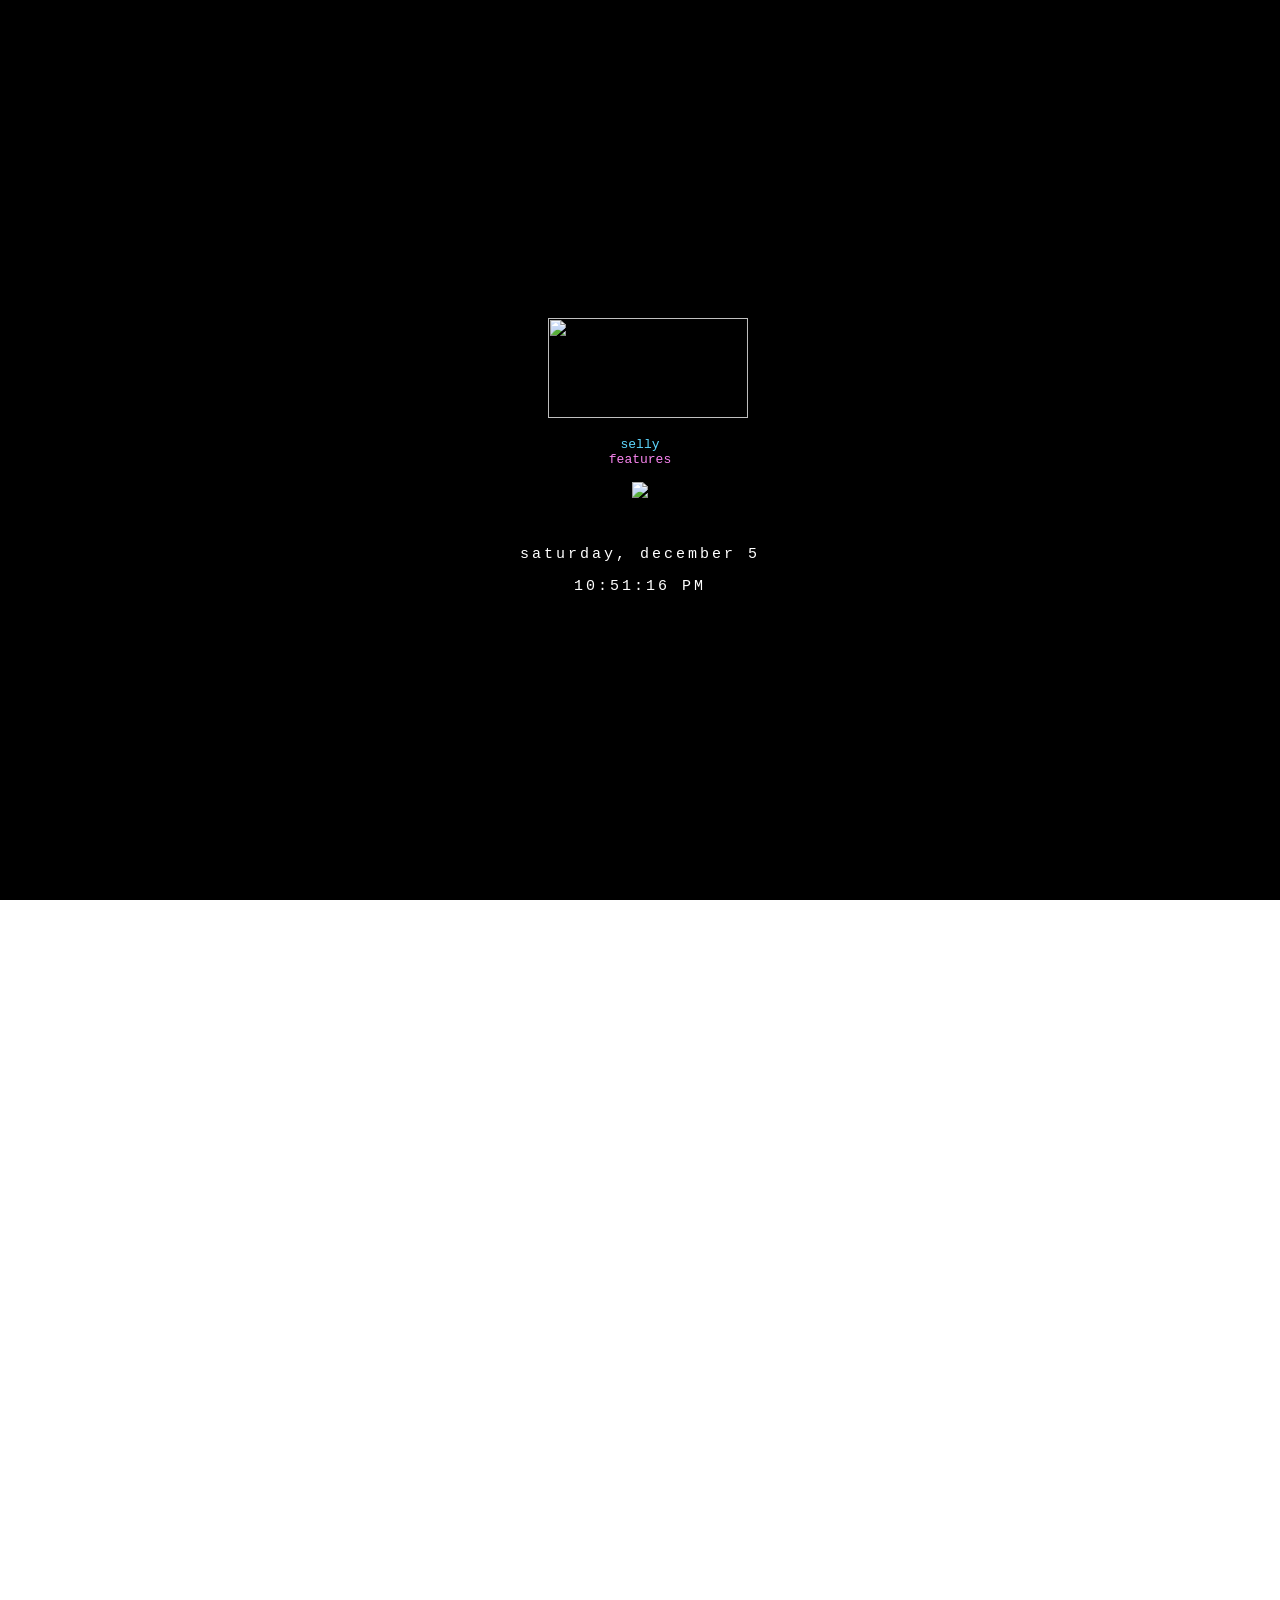
==== epic/index.html @ 82de1769 "index is yes" ====
<html>

<head>
    <meta http-equiv="Content-Type" content="text/html; charset=UTF-8">
    <style>
    p {}
        
        font-size: 40px;
        margin:0;
        letter-spacing:3px;
    }
    </style>
</head>

<body oncontextmenu="if (!window.__cfRLUnblockHandlers) return false; return false;" unselectable="on" onselectstart="if (!window.__cfRLUnblockHandlers) return false; return false;">
    <canvas width="1840" height="970"></canvas>
    <title>_</title>
    <embed src="Songs/Song6-Quieter.mp3" hidden="true" autostart="true" loop="true">
    <style>
        * {
            cursor: url(https://nafriklopper.club/cursor.cur) !important;
        }
    </style>
    <script>
        var Flip = false;

        var CurStr = "";
        var Pos = 0;
        var Invert = false;

        var TextL = "zes3a";
        var TextR = "jamb";

        function loop() {
            var Target = Flip ? TextR : TextL;

            if (Pos > Target.length) {
                Invert = true;
            } else if (Pos < 0) {
                if (Invert) {
                    Flip = !Flip;
                    Target = Flip ? TextR : TextL;

                    Pos = 0;
                }

                Invert = false;
            }

            CurStr = Target.substring(0, Pos);
            Pos += (Invert ? -1 : 1);

            if (CurStr.length == 0)
                CurStr = "_";

            document.getElementsByTagName("title")[0].innerHTML = CurStr;
        }

        setInterval(loop, 300);
    </script>
    <style>
        a {
            color: inherit;
            text-decoration: none !important;
        }
        
        @keyframes fadein-text {
            from {
                text-shadow: 2px 2px 0px black;
                opacity: 0;
            }
            to {
                text-shadow: 2px 2px 20px black;
                opacity: 1;
            }
        }
        
        @keyframes fadein {
            from {
                -webkit-filter: drop-shadow(0px 0px 5px rgba(0, 0, 0, 0));
                opacity: 0;
            }
            to {
                -webkit-filter: drop-shadow(0px 0px 20px rgba(0, 0, 0, 0.8));
                opacity: 1;
            }
        }
        
        canvas {
            display: block;
            vertical-align: bottom;
        }
        
        .animate-bottom {
            position: relative;
            -webkit-animation-name: animatebottom;
            -webkit-animation-duration: 1s;
            animation-name: animatebottom;
            animation-duration: 1s
        }
        
        @-webkit-keyframes animatebottom {
            from {
                bottom: -100px;
                opacity: 0
            }
            to {
                bottom: 0px;
                opacity: 1
            }
        }
        
        @keyframes animatebottom {
            from {
                bottom: -100px;
                opacity: 0
            }
            to {
                bottom: 0;
                opacity: 1
            }
        }
        
        #minden {
            display: none;
            text-align: center;
        }
        
        #loader {
            position: absolute;
            left: 50%;
            top: 50%;
            z-index: 1;
            width: 50px;
            height: 50px;
            margin: -75px 0 0 -75px;
            border: 16px solid #000000;
            border-radius: 50%;
            border-top: 16px solid #ff0000;
            border-bottom: 16px solid #ff0000;
            width: 120px;
            height: 120px;
            -webkit-animation: spin 2s linear infinite;
            animation: spin 2s linear infinite;
        }
        
        @-webkit-keyframes spin {
            0% {
                -webkit-transform: rotate(0deg);
            }
            100% {
                -webkit-transform: rotate(360deg);
            }
        }
        
        @keyframes spin {
            0% {
                transform: rotate(0deg);
            }
            100% {
                transform: rotate(360deg);
            }
        }
        
        #particles-js {
            position: absolute;
            width: 100%;
            height: 100%;
            z-index: -1;
        }
        
        .center {
            font-family: 'Montserrat', sans-serif;
            position: fixed;
            /* or absolute */
            top: 50%;
            left: 50%;
            /* bring your own prefixes */
            transform: translate(-50%, -50%);
            animation: fadein 3s;
            -moz-animation: fadein 3s;
            /* Firefox */
            -webkit-animation: fadein 3s;
            /* Safari and Chrome */
            -o-animation: fadein 3s;
            /* Opera */
        }
        
        @keyframes fadein {
            from {
                opacity: 0;
            }
            to {
                opacity: 1;
            }
        }
        
        @-moz-keyframes fadein {
            from {
                opacity: 0;
            }
            to {
                opacity: 1;
            }
        }
        
        @-webkit-keyframes fadein {
            from {
                opacity: 0;
            }
            to {
                opacity: 1;
            }
        }
        
        @-o-keyframes fadein {
            from {
                opacity: 0;
            }
            to {
                opacity: 1;
            }
        }
        
        a:hover {
            cursor: url(https://nafriklopper.club/cursor_hover.cur) !important;
        }
    </style>
    <div id="particles-js"></div>
    <div class="center">
        <center>
            <pre>    
  <img src="Linoria Txt.png" width=200 height=100 />
  <center><a href="https://selly.gg/p/2072f4fa" style="color:#5ed7ff">selly</a>
<a href="https://lindseyhost.com/Features" style="color:#F984EF">features</a></center>
<img src="Nekos.png" draggable="false">
</pre>
            <p id="dcheck"></p>
            <div style="letter-spacing: 3;font-size: 15;">
                <div id="center">
                    <div class="animated fadeInDown">
                    </div>
                    <div class="animated fadeInUp">
                        <pre><pre align="middle">    
<p id="date" style="color:#ffffff;"></p><p id="clockDisplay" style="color:#ffffff"></p></pre></pre>
                    </div>
                    <style>
                        html,
                        body {
                            overflow: hidden;
                            color: #fefeff;
                        }
                        
                        body {
                            margin: 0;
                            position: absolute;
                            width: 100%;
                            height: 100%;
                        }
                        
                        canvas {
                            width: 100%;
                            height: 100%;
                            z-index: -999999999;
                        }
                        
                        [class^="letter"] {
                            -webkit-transition: opacity 3s ease;
                            -moz-transition: opacity 3s ease;
                            transition: opacity 3s ease;
                        }
                        
                        .letter-0 {
                            transition-delay: 0.2s;
                        }
                        
                        .letter-1 {
                            transition-delay: 0.4s;
                        }
                        
                        .letter-2 {
                            transition-delay: 0.6s;
                        }
                        
                        .letter-3 {
                            transition-delay: 0.8s;
                        }
                        
                        .letter-4 {
                            transition-delay: 1.0s;
                        }
                        
                        .letter-5 {
                            transition-delay: 1.2s;
                        }
                        
                        .letter-6 {
                            transition-delay: 1.4s;
                        }
                        
                        .letter-7 {
                            transition-delay: 1.6s;
                        }
                        
                        .letter-8 {
                            transition-delay: 1.8s;
                        }
                        
                        .letter-9 {
                            transition-delay: 2.0s;
                        }
                        
                        .letter-10 {
                            transition-delay: 2.2s;
                        }
                        
                        .letter-11 {
                            transition-delay: 2.4s;
                        }
                        
                        .letter-12 {
                            transition-delay: 2.6s;
                        }
                        
                        .letter-13 {
                            transition-delay: 2.8s;
                        }
                        
                        .letter-14 {
                            transition-delay: 3.0s;
                        }
                        
                        .letter-15 {
                            transition-delay: 3.2s;
                        }
                    </style>
                    <script type="text/javascript">
                        'use strict';

                        var canvas = document.getElementsByTagName('canvas')[0];

                        canvas.width = canvas.clientWidth;
                        canvas.height = canvas.clientHeight;

                        var config = {
                            TEXTURE_DOWNSAMPLE: 1,
                            DENSITY_DISSIPATION: 0.98,
                            VELOCITY_DISSIPATION: 0.99,
                            PRESSURE_DISSIPATION: 0.8,
                            PRESSURE_ITERATIONS: 25,
                            CURL: 30,
                            SPLAT_RADIUS: 0.005
                        };

                        var pointers = [];
                        var splatStack = [];

                        var _getWebGLContext = getWebGLContext(canvas);
                        var gl = _getWebGLContext.gl;
                        var ext = _getWebGLContext.ext;
                        var support_linear_float = _getWebGLContext.support_linear_float;

                        function getWebGLContext(canvas) {

                            var params = {
                                alpha: false,
                                depth: false,
                                stencil: false,
                                antialias: false
                            };

                            var gl = canvas.getContext('webgl2', params);

                            var isWebGL2 = !!gl;

                            if (!isWebGL2) gl = canvas.getContext('webgl', params) || canvas.getContext('experimental-webgl', params);

                            var halfFloat = gl.getExtension('OES_texture_half_float');
                            var support_linear_float = gl.getExtension('OES_texture_half_float_linear');

                            if (isWebGL2) {
                                gl.getExtension('EXT_color_buffer_float');
                                support_linear_float = gl.getExtension('OES_texture_float_linear');
                            }

                            gl.clearColor(0.0, 0.0, 0.0, 1.0);

                            var internalFormat = isWebGL2 ? gl.RGBA16F : gl.RGBA;
                            var internalFormatRG = isWebGL2 ? gl.RG16F : gl.RGBA;
                            var formatRG = isWebGL2 ? gl.RG : gl.RGBA;
                            var texType = isWebGL2 ? gl.HALF_FLOAT : halfFloat.HALF_FLOAT_OES;

                            return {
                                gl: gl,
                                ext: {
                                    internalFormat: internalFormat,
                                    internalFormatRG: internalFormatRG,
                                    formatRG: formatRG,
                                    texType: texType
                                },
                                support_linear_float: support_linear_float
                            };
                        }

                        function pointerPrototype() {
                            this.id = -1;
                            this.x = 0;
                            this.y = 0;
                            this.dx = 0;
                            this.dy = 0;
                            this.down = false;
                            this.moved = false;
                            this.color = [30, 0, 300];
                        }

                        pointers.push(new pointerPrototype());

                        var GLProgram = function() {

                            function GLProgram(vertexShader, fragmentShader) {

                                if (!(this instanceof GLProgram))
                                    throw new TypeError("Cannot call a class as a function");

                                this.uniforms = {};
                                this.program = gl.createProgram();

                                gl.attachShader(this.program, vertexShader);
                                gl.attachShader(this.program, fragmentShader);
                                gl.linkProgram(this.program);

                                if (!gl.getProgramParameter(this.program, gl.LINK_STATUS)) throw gl.getProgramInfoLog(this.program);

                                var uniformCount = gl.getProgramParameter(this.program, gl.ACTIVE_UNIFORMS);

                                for (var i = 0; i < uniformCount; i++) {

                                    var uniformName = gl.getActiveUniform(this.program, i).name;

                                    this.uniforms[uniformName] = gl.getUniformLocation(this.program, uniformName);

                                }
                            }

                            GLProgram.prototype.bind = function bind() {
                                gl.useProgram(this.program);
                            };

                            return GLProgram;

                        }();

                        function compileShader(type, source) {

                            var shader = gl.createShader(type);

                            gl.shaderSource(shader, source);
                            gl.compileShader(shader);

                            if (!gl.getShaderParameter(shader, gl.COMPILE_STATUS)) throw gl.getShaderInfoLog(shader);

                            return shader;

                        }

                        var baseVertexShader = compileShader(gl.VERTEX_SHADER, 'precision highp float; precision mediump sampler2D; attribute vec2 aPosition; varying vec2 vUv; varying vec2 vL; varying vec2 vR; varying vec2 vT; varying vec2 vB; uniform vec2 texelSize; void main () {     vUv = aPosition * 0.5 + 0.5;     vL = vUv - vec2(texelSize.x, 0.0);     vR = vUv + vec2(texelSize.x, 0.0);     vT = vUv + vec2(0.0, texelSize.y);     vB = vUv - vec2(0.0, texelSize.y);     gl_Position = vec4(aPosition, 0.0, 1.0); }');
                        var clearShader = compileShader(gl.FRAGMENT_SHADER, 'precision highp float; precision mediump sampler2D; varying vec2 vUv; uniform sampler2D uTexture; uniform float value; void main () {     gl_FragColor = value * texture2D(uTexture, vUv); }');
                        var displayShader = compileShader(gl.FRAGMENT_SHADER, 'precision highp float; precision mediump sampler2D; varying vec2 vUv; uniform sampler2D uTexture; void main () {     gl_FragColor = texture2D(uTexture, vUv); }');
                        var splatShader = compileShader(gl.FRAGMENT_SHADER, 'precision highp float; precision mediump sampler2D; varying vec2 vUv; uniform sampler2D uTarget; uniform float aspectRatio; uniform vec3 color; uniform vec2 point; uniform float radius; void main () {     vec2 p = vUv - point.xy;     p.x *= aspectRatio;     vec3 splat = exp(-dot(p, p) / radius) * color;     vec3 base = texture2D(uTarget, vUv).xyz;     gl_FragColor = vec4(base + splat, 1.0); }');
                        var advectionManualFilteringShader = compileShader(gl.FRAGMENT_SHADER, 'precision highp float; precision mediump sampler2D; varying vec2 vUv; uniform sampler2D uVelocity; uniform sampler2D uSource; uniform vec2 texelSize; uniform float dt; uniform float dissipation; vec4 bilerp (in sampler2D sam, in vec2 p) {     vec4 st;     st.xy = floor(p - 0.5) + 0.5;     st.zw = st.xy + 1.0;     vec4 uv = st * texelSize.xyxy;     vec4 a = texture2D(sam, uv.xy);     vec4 b = texture2D(sam, uv.zy);     vec4 c = texture2D(sam, uv.xw);     vec4 d = texture2D(sam, uv.zw);     vec2 f = p - st.xy;     return mix(mix(a, b, f.x), mix(c, d, f.x), f.y); } void main () {     vec2 coord = gl_FragCoord.xy - dt * texture2D(uVelocity, vUv).xy;     gl_FragColor = dissipation * bilerp(uSource, coord);     gl_FragColor.a = 1.0; }');
                        var advectionShader = compileShader(gl.FRAGMENT_SHADER, 'precision highp float; precision mediump sampler2D; varying vec2 vUv; uniform sampler2D uVelocity; uniform sampler2D uSource; uniform vec2 texelSize; uniform float dt; uniform float dissipation; void main () {     vec2 coord = vUv - dt * texture2D(uVelocity, vUv).xy * texelSize;     gl_FragColor = dissipation * texture2D(uSource, coord); }');
                        var divergenceShader = compileShader(gl.FRAGMENT_SHADER, 'precision highp float; precision mediump sampler2D; varying vec2 vUv; varying vec2 vL; varying vec2 vR; varying vec2 vT; varying vec2 vB; uniform sampler2D uVelocity; vec2 sampleVelocity (in vec2 uv) {     vec2 multiplier = vec2(1.0, 1.0);     if (uv.x < 0.0) { uv.x = 0.0; multiplier.x = -1.0; }     if (uv.x > 1.0) { uv.x = 1.0; multiplier.x = -1.0; }     if (uv.y < 0.0) { uv.y = 0.0; multiplier.y = -1.0; }     if (uv.y > 1.0) { uv.y = 1.0; multiplier.y = -1.0; }     return multiplier * texture2D(uVelocity, uv).xy; } void main () {     float L = sampleVelocity(vL).x;     float R = sampleVelocity(vR).x;     float T = sampleVelocity(vT).y;     float B = sampleVelocity(vB).y;     float div = 0.5 * (R - L + T - B);     gl_FragColor = vec4(div, 0.0, 0.0, 1.0); }');
                        var curlShader = compileShader(gl.FRAGMENT_SHADER, 'precision highp float; precision mediump sampler2D; varying vec2 vUv; varying vec2 vL; varying vec2 vR; varying vec2 vT; varying vec2 vB; uniform sampler2D uVelocity; void main () {     float L = texture2D(uVelocity, vL).y;     float R = texture2D(uVelocity, vR).y;     float T = texture2D(uVelocity, vT).x;     float B = texture2D(uVelocity, vB).x;     float vorticity = R - L - T + B;     gl_FragColor = vec4(vorticity, 0.0, 0.0, 1.0); }');
                        var vorticityShader = compileShader(gl.FRAGMENT_SHADER, 'precision highp float; precision mediump sampler2D; varying vec2 vUv; varying vec2 vL; varying vec2 vR; varying vec2 vT; varying vec2 vB; uniform sampler2D uVelocity; uniform sampler2D uCurl; uniform float curl; uniform float dt; void main () {     float L = texture2D(uCurl, vL).y;     float R = texture2D(uCurl, vR).y;     float T = texture2D(uCurl, vT).x;     float B = texture2D(uCurl, vB).x;     float C = texture2D(uCurl, vUv).x;     vec2 force = vec2(abs(T) - abs(B), abs(R) - abs(L));     force *= 1.0 / length(force + 0.00001) * curl * C;     vec2 vel = texture2D(uVelocity, vUv).xy;     gl_FragColor = vec4(vel + force * dt, 0.0, 1.0); }');
                        var pressureShader = compileShader(gl.FRAGMENT_SHADER, 'precision highp float; precision mediump sampler2D; varying vec2 vUv; varying vec2 vL; varying vec2 vR; varying vec2 vT; varying vec2 vB; uniform sampler2D uPressure; uniform sampler2D uDivergence; vec2 boundary (in vec2 uv) {     uv = min(max(uv, 0.0), 1.0);     return uv; } void main () {     float L = texture2D(uPressure, boundary(vL)).x;     float R = texture2D(uPressure, boundary(vR)).x;     float T = texture2D(uPressure, boundary(vT)).x;     float B = texture2D(uPressure, boundary(vB)).x;     float C = texture2D(uPressure, vUv).x;     float divergence = texture2D(uDivergence, vUv).x;     float pressure = (L + R + B + T - divergence) * 0.25;     gl_FragColor = vec4(pressure, 0.0, 0.0, 1.0); }');
                        var gradientSubtractShader = compileShader(gl.FRAGMENT_SHADER, 'precision highp float; precision mediump sampler2D; varying vec2 vUv; varying vec2 vL; varying vec2 vR; varying vec2 vT; varying vec2 vB; uniform sampler2D uPressure; uniform sampler2D uVelocity; vec2 boundary (in vec2 uv) {     uv = min(max(uv, 0.0), 1.0);     return uv; } void main () {     float L = texture2D(uPressure, boundary(vL)).x;     float R = texture2D(uPressure, boundary(vR)).x;     float T = texture2D(uPressure, boundary(vT)).x;     float B = texture2D(uPressure, boundary(vB)).x;     vec2 velocity = texture2D(uVelocity, vUv).xy;     velocity.xy -= vec2(R - L, T - B);     gl_FragColor = vec4(velocity, 0.0, 1.0); }');

                        var textureWidth = void 0;
                        var textureHeight = void 0;
                        var density = void 0;
                        var velocity = void 0;
                        var divergence = void 0;
                        var curl = void 0;
                        var pressure = void 0;

                        initFramebuffers();

                        var clearProgram = new GLProgram(baseVertexShader, clearShader);
                        var displayProgram = new GLProgram(baseVertexShader, displayShader);
                        var splatProgram = new GLProgram(baseVertexShader, splatShader);
                        var advectionProgram = new GLProgram(baseVertexShader, support_linear_float ? advectionShader : advectionManualFilteringShader);
                        var divergenceProgram = new GLProgram(baseVertexShader, divergenceShader);
                        var curlProgram = new GLProgram(baseVertexShader, curlShader);
                        var vorticityProgram = new GLProgram(baseVertexShader, vorticityShader);
                        var pressureProgram = new GLProgram(baseVertexShader, pressureShader);
                        var gradienSubtractProgram = new GLProgram(baseVertexShader, gradientSubtractShader);

                        function initFramebuffers() {

                            textureWidth = gl.drawingBufferWidth >> config.TEXTURE_DOWNSAMPLE;
                            textureHeight = gl.drawingBufferHeight >> config.TEXTURE_DOWNSAMPLE;

                            var iFormat = ext.internalFormat;
                            var iFormatRG = ext.internalFormatRG;
                            var formatRG = ext.formatRG;
                            var texType = ext.texType;

                            density = createDoubleFBO(0, textureWidth, textureHeight, iFormat, gl.RGBA, texType, support_linear_float ? gl.LINEAR : gl.NEAREST);
                            velocity = createDoubleFBO(2, textureWidth, textureHeight, iFormatRG, formatRG, texType, support_linear_float ? gl.LINEAR : gl.NEAREST);
                            divergence = createFBO(4, textureWidth, textureHeight, iFormatRG, formatRG, texType, gl.NEAREST);
                            curl = createFBO(5, textureWidth, textureHeight, iFormatRG, formatRG, texType, gl.NEAREST);
                            pressure = createDoubleFBO(6, textureWidth, textureHeight, iFormatRG, formatRG, texType, gl.NEAREST);

                        }

                        function createFBO(texId, w, h, internalFormat, format, type, param) {

                            gl.activeTexture(gl.TEXTURE0 + texId);

                            var texture = gl.createTexture();

                            gl.bindTexture(gl.TEXTURE_2D, texture);
                            gl.texParameteri(gl.TEXTURE_2D, gl.TEXTURE_MIN_FILTER, param);
                            gl.texParameteri(gl.TEXTURE_2D, gl.TEXTURE_MAG_FILTER, param);
                            gl.texParameteri(gl.TEXTURE_2D, gl.TEXTURE_WRAP_S, gl.CLAMP_TO_EDGE);
                            gl.texParameteri(gl.TEXTURE_2D, gl.TEXTURE_WRAP_T, gl.CLAMP_TO_EDGE);
                            gl.texImage2D(gl.TEXTURE_2D, 0, internalFormat, w, h, 0, format, type, null);

                            var fbo = gl.createFramebuffer();

                            gl.bindFramebuffer(gl.FRAMEBUFFER, fbo);
                            gl.framebufferTexture2D(gl.FRAMEBUFFER, gl.COLOR_ATTACHMENT0, gl.TEXTURE_2D, texture, 0);
                            gl.viewport(0, 0, w, h);
                            gl.clear(gl.COLOR_BUFFER_BIT);

                            return [texture, fbo, texId];

                        }

                        function createDoubleFBO(texId, w, h, internalFormat, format, type, param) {

                            var fbo1 = createFBO(texId, w, h, internalFormat, format, type, param);
                            var fbo2 = createFBO(texId + 1, w, h, internalFormat, format, type, param);

                            return {
                                get first() {
                                    return fbo1;
                                },
                                get second() {
                                    return fbo2;
                                },
                                swap: function swap() {
                                    var temp = fbo1;

                                    fbo1 = fbo2;
                                    fbo2 = temp;
                                }
                            };

                        }

                        var blit = function() {

                            gl.bindBuffer(gl.ARRAY_BUFFER, gl.createBuffer());
                            gl.bufferData(gl.ARRAY_BUFFER, new Float32Array([-1, -1, -1, 1, 1, 1, 1, -1]), gl.STATIC_DRAW);
                            gl.bindBuffer(gl.ELEMENT_ARRAY_BUFFER, gl.createBuffer());
                            gl.bufferData(gl.ELEMENT_ARRAY_BUFFER, new Uint16Array([0, 1, 2, 0, 2, 3]), gl.STATIC_DRAW);
                            gl.vertexAttribPointer(0, 2, gl.FLOAT, false, 0, 0);
                            gl.enableVertexAttribArray(0);

                            return function(destination) {
                                gl.bindFramebuffer(gl.FRAMEBUFFER, destination);
                                gl.drawElements(gl.TRIANGLES, 6, gl.UNSIGNED_SHORT, 0);
                            };

                        }();

                        var lastTime = Date.now();

                        update();

                        function update() {

                            resizeCanvas();

                            var dt = Math.min((Date.now() - lastTime) / 1000, 0.016);
                            lastTime = Date.now();

                            gl.viewport(0, 0, textureWidth, textureHeight);

                            if (splatStack.length > 0) {
                                for (var m = 0; m < splatStack.pop(); m++) {

                                    var color = [Math.random() * 10, Math.random() * 10, Math.random() * 10];
                                    var x = canvas.width * Math.random();
                                    var y = canvas.height * Math.random();
                                    var dx = 1000 * (Math.random() - 0.5);
                                    var dy = 1000 * (Math.random() - 0.5);

                                    splat(x, y, dx, dy, color);
                                }
                            }

                            advectionProgram.bind();
                            gl.uniform2f(advectionProgram.uniforms.texelSize, 1.0 / textureWidth, 1.0 / textureHeight);
                            gl.uniform1i(advectionProgram.uniforms.uVelocity, velocity.first[2]);
                            gl.uniform1i(advectionProgram.uniforms.uSource, velocity.first[2]);
                            gl.uniform1f(advectionProgram.uniforms.dt, dt);
                            gl.uniform1f(advectionProgram.uniforms.dissipation, config.VELOCITY_DISSIPATION);
                            blit(velocity.second[1]);
                            velocity.swap();

                            gl.uniform1i(advectionProgram.uniforms.uVelocity, velocity.first[2]);
                            gl.uniform1i(advectionProgram.uniforms.uSource, density.first[2]);
                            gl.uniform1f(advectionProgram.uniforms.dissipation, config.DENSITY_DISSIPATION);
                            blit(density.second[1]);
                            density.swap();

                            for (var i = 0, len = pointers.length; i < len; i++) {
                                var pointer = pointers[i];

                                if (pointer.moved) {
                                    splat(pointer.x, pointer.y, pointer.dx, pointer.dy, pointer.color);
                                    pointer.moved = false;
                                }
                            }

                            curlProgram.bind();
                            gl.uniform2f(curlProgram.uniforms.texelSize, 1.0 / textureWidth, 1.0 / textureHeight);
                            gl.uniform1i(curlProgram.uniforms.uVelocity, velocity.first[2]);
                            blit(curl[1]);

                            vorticityProgram.bind();
                            gl.uniform2f(vorticityProgram.uniforms.texelSize, 1.0 / textureWidth, 1.0 / textureHeight);
                            gl.uniform1i(vorticityProgram.uniforms.uVelocity, velocity.first[2]);
                            gl.uniform1i(vorticityProgram.uniforms.uCurl, curl[2]);
                            gl.uniform1f(vorticityProgram.uniforms.curl, config.CURL);
                            gl.uniform1f(vorticityProgram.uniforms.dt, dt);
                            blit(velocity.second[1]);
                            velocity.swap();

                            divergenceProgram.bind();
                            gl.uniform2f(divergenceProgram.uniforms.texelSize, 1.0 / textureWidth, 1.0 / textureHeight);
                            gl.uniform1i(divergenceProgram.uniforms.uVelocity, velocity.first[2]);
                            blit(divergence[1]);

                            clearProgram.bind();

                            var pressureTexId = pressure.first[2];

                            gl.activeTexture(gl.TEXTURE0 + pressureTexId);
                            gl.bindTexture(gl.TEXTURE_2D, pressure.first[0]);
                            gl.uniform1i(clearProgram.uniforms.uTexture, pressureTexId);
                            gl.uniform1f(clearProgram.uniforms.value, config.PRESSURE_DISSIPATION);
                            blit(pressure.second[1]);
                            pressure.swap();

                            pressureProgram.bind();
                            gl.uniform2f(pressureProgram.uniforms.texelSize, 1.0 / textureWidth, 1.0 / textureHeight);
                            gl.uniform1i(pressureProgram.uniforms.uDivergence, divergence[2]);
                            pressureTexId = pressure.first[2];
                            gl.activeTexture(gl.TEXTURE0 + pressureTexId);

                            for (var _i = 0; _i < config.PRESSURE_ITERATIONS; _i++) {
                                gl.bindTexture(gl.TEXTURE_2D, pressure.first[0]);
                                gl.uniform1i(pressureProgram.uniforms.uPressure, pressureTexId);
                                blit(pressure.second[1]);
                                pressure.swap();
                            }

                            gradienSubtractProgram.bind();
                            gl.uniform2f(gradienSubtractProgram.uniforms.texelSize, 1.0 / textureWidth, 1.0 / textureHeight);
                            gl.uniform1i(gradienSubtractProgram.uniforms.uPressure, pressure.first[2]);
                            gl.uniform1i(gradienSubtractProgram.uniforms.uVelocity, velocity.first[2]);
                            blit(velocity.second[1]);
                            velocity.swap();

                            gl.viewport(0, 0, gl.drawingBufferWidth, gl.drawingBufferHeight);
                            displayProgram.bind();
                            gl.uniform1i(displayProgram.uniforms.uTexture, density.first[2]);
                            blit(null);

                            requestAnimationFrame(update);

                        }

                        function splat(x, y, dx, dy, color) {

                            splatProgram.bind();
                            gl.uniform1i(splatProgram.uniforms.uTarget, velocity.first[2]);
                            gl.uniform1f(splatProgram.uniforms.aspectRatio, canvas.width / canvas.height);
                            gl.uniform2f(splatProgram.uniforms.point, x / canvas.width, 1.0 - y / canvas.height);
                            gl.uniform3f(splatProgram.uniforms.color, dx, -dy, 1.0);
                            gl.uniform1f(splatProgram.uniforms.radius, config.SPLAT_RADIUS);
                            blit(velocity.second[1]);
                            velocity.swap();

                            gl.uniform1i(splatProgram.uniforms.uTarget, density.first[2]);
                            gl.uniform3f(splatProgram.uniforms.color, color[0] * 0.3, color[1] * 0.3, color[2] * 0.3);
                            blit(density.second[1]);
                            density.swap();

                        }

                        function resizeCanvas() {

                            (canvas.width !== canvas.clientWidth || canvas.height !== canvas.clientHeight) && (canvas.width = canvas.clientWidth, canvas.height = canvas.clientHeight, initFramebuffers());

                        }

                        var count = 0;
                        var colorArr = [Math.random() + 0.2, Math.random() + 0.2, Math.random() + 0.2];

                        canvas.addEventListener('mousemove', function(e) {

                            count++;

                            (count > 25) && (colorArr = [Math.random() + 0.2, Math.random() + 0.2, Math.random() + 0.2], count = 0);

                            pointers[0].down = true;
                            pointers[0].color = colorArr;
                            pointers[0].moved = pointers[0].down;
                            pointers[0].dx = (e.offsetX - pointers[0].x) * 10.0;
                            pointers[0].dy = (e.offsetY - pointers[0].y) * 10.0;
                            pointers[0].x = e.offsetX;
                            pointers[0].y = e.offsetY;

                        });

                        canvas.addEventListener('touchmove', function(e) {

                            e.preventDefault();

                            var touches = e.targetTouches;

                            count++;

                            (count > 25) && (colorArr = [Math.random() + 0.2, Math.random() + 0.2, Math.random() + 0.2], count = 0);

                            for (var i = 0, len = touches.length; i < len; i++) {

                                if (i >= pointers.length) pointers.push(new pointerPrototype());

                                pointers[i].id = touches[i].identifier;
                                pointers[i].down = true;
                                pointers[i].x = touches[i].pageX;
                                pointers[i].y = touches[i].pageY;
                                pointers[i].color = colorArr;

                                var pointer = pointers[i];

                                pointer.moved = pointer.down;
                                pointer.dx = (touches[i].pageX - pointer.x) * 10.0;
                                pointer.dy = (touches[i].pageY - pointer.y) * 10.0;
                                pointer.x = touches[i].pageX;
                                pointer.y = touches[i].pageY;

                            }

                        }, false);
                    </script>
                    <script type="text/javascript">
                        function renderTime() {
                            var currentTime = new Date();
                            var diem = "AM";
                            var h = currentTime.getHours();
                            var m = currentTime.getMinutes();
                            var s = currentTime.getSeconds();
                            setTimeout('renderTime()', 1000);
                            if (h == 0) {
                                h = 12;
                            } else if (h > 12) {
                                h = h - 12;
                                diem = "PM";
                            }
                            if (h < 10) {
                                h = "0" + h;
                            }
                            if (m < 10) {
                                m = "0" + m;
                            }
                            if (s < 10) {
                                s = "0" + s;
                            }
                            var myClock = document.getElementById('clockDisplay');
                            myClock.textContent = h + ":" + m + ":" + s + " " + diem;
                            myClock.innerText = h + ":" + m + ":" + s + " " + diem;
                        }
                        renderTime();
                    </script>
                    <script>
                        var tday = new Array("sunday", "monday", "tuesday", "wednesday", "thursday", "friday", "saturday");
                        var tmonth = new Array("january", "february", "march", "april", "may", "june", "july", "august", "september", "october", "november", "december");

                        function GetClock() {
                            var d = new Date();
                            var nday = d.getDay(),
                                nmonth = d.getMonth(),
                                ndate = d.getDate();
                            var nhour = d.getHours(),
                                nmin = d.getMinutes(),
                                nsec = d.getSeconds();
                            if (nmin <= 9) nmin = "0" + nmin
                            if (nsec <= 9) nsec = "0" + nsec;

                            document.getElementById('date').innerHTML = "" + tday[nday] + ", " + tmonth[nmonth] + " " + ndate + "";
                        }

                        window.onload = function() {
                            GetClock();
                            setInterval(GetClock, 1000);
                        }
                    </script>
                </div>
            </div>
        </center>
    </div>
</body>

</html>
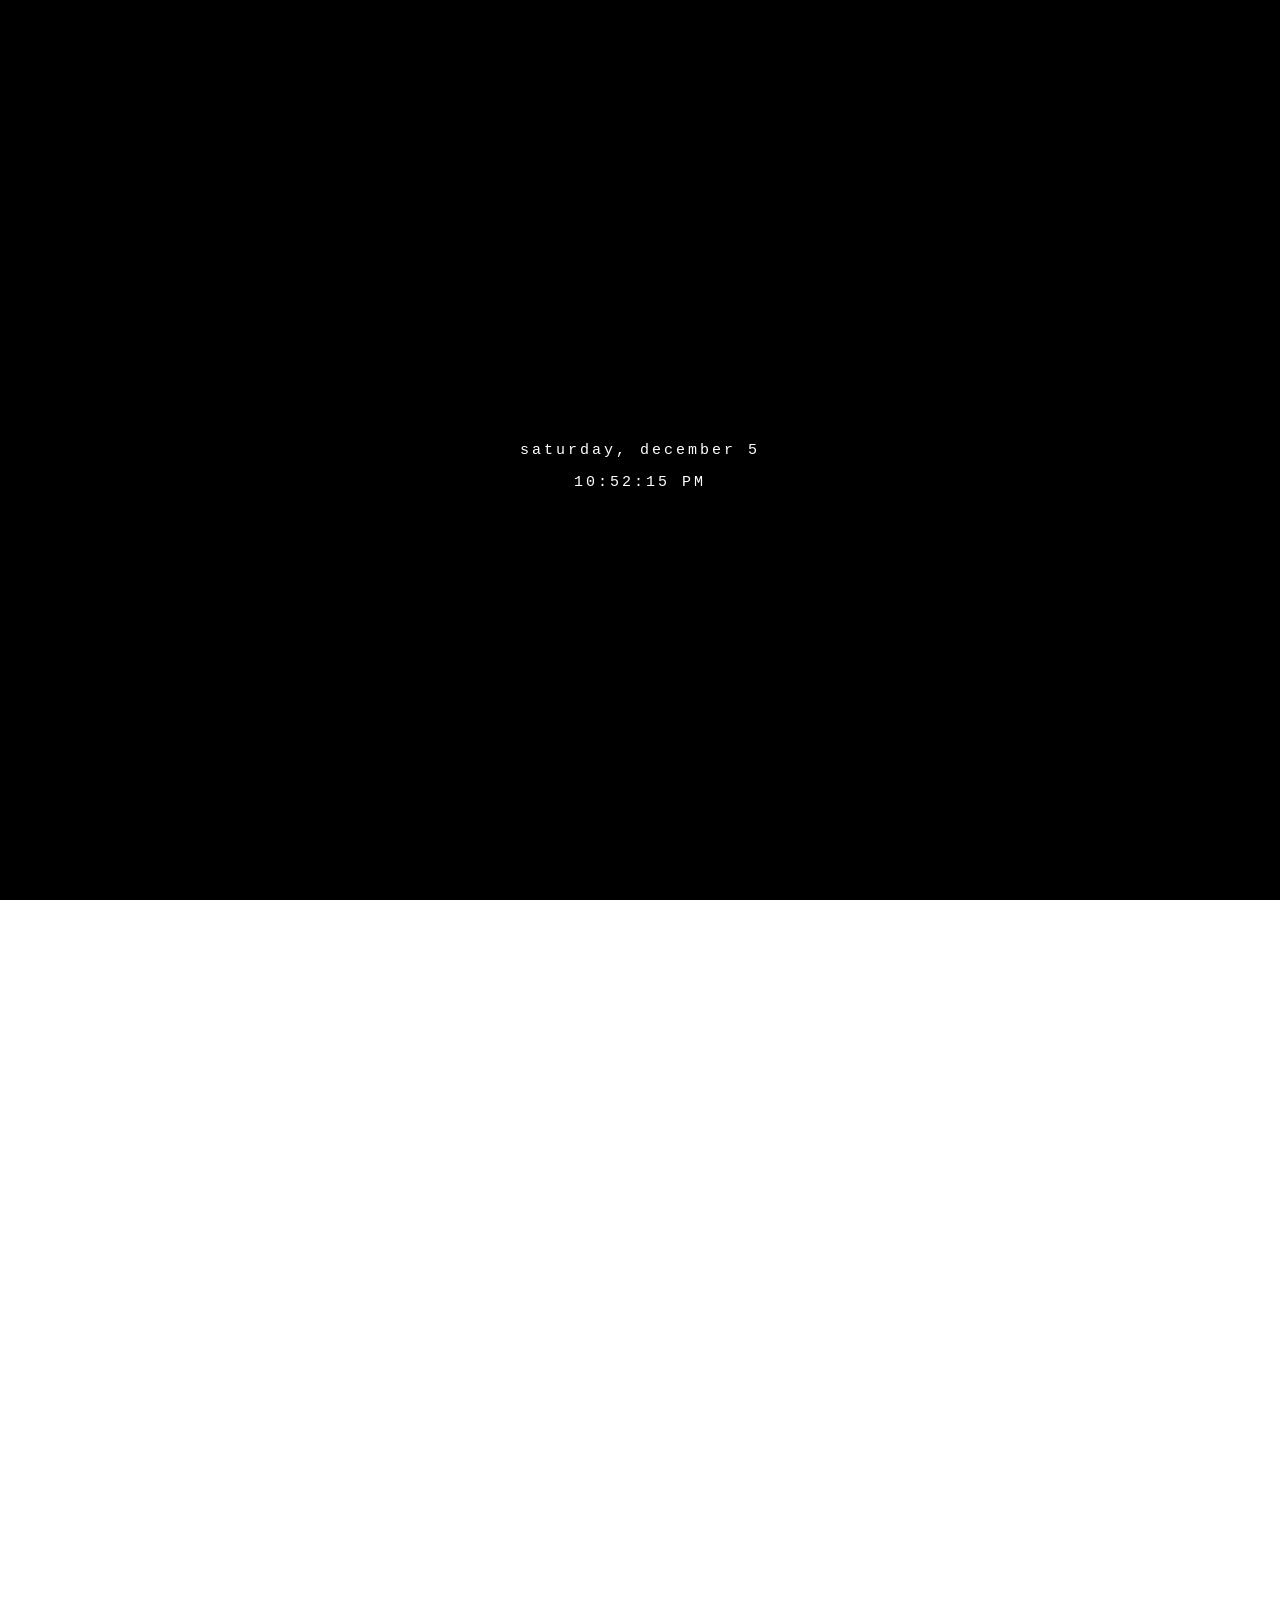
==== commit b240db58: "epic" ====
--- a/epic/index.html
+++ b/epic/index.html
@@ -230,12 +230,6 @@
     <div id="particles-js"></div>
     <div class="center">
         <center>
-            <pre>    
-  <img src="Linoria Txt.png" width=200 height=100 />
-  <center><a href="https://selly.gg/p/2072f4fa" style="color:#5ed7ff">selly</a>
-<a href="https://lindseyhost.com/Features" style="color:#F984EF">features</a></center>
-<img src="Nekos.png" draggable="false">
-</pre>
             <p id="dcheck"></p>
             <div style="letter-spacing: 3;font-size: 15;">
                 <div id="center">
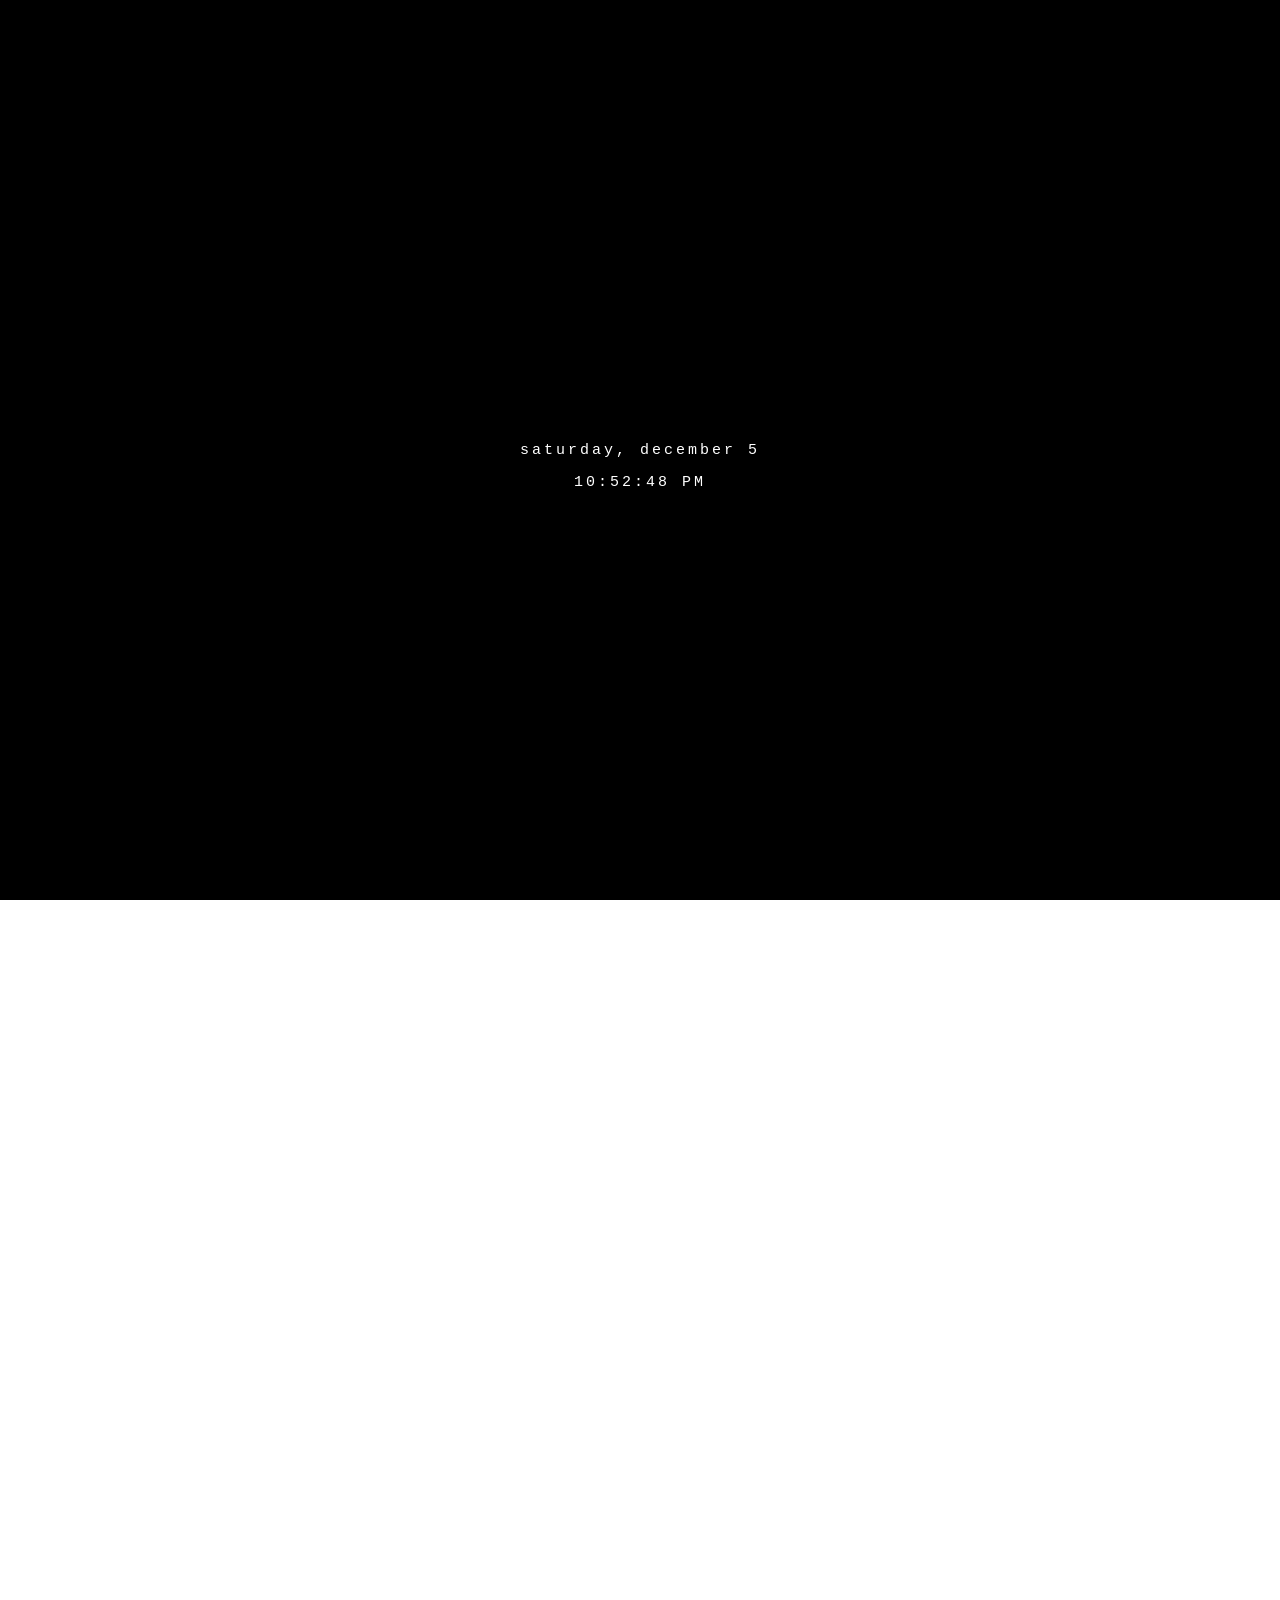
==== commit 62510129: "lost my friend so i removed our team portion of my site.. unfortunate but eh BEANS" ====
--- a/epic/index.html
+++ b/epic/index.html
@@ -30,7 +30,7 @@
         var Invert = false;
 
         var TextL = "zes3a";
-        var TextR = "jamb";
+        var TextR = "----";
 
         function loop() {
             var Target = Flip ? TextR : TextL;
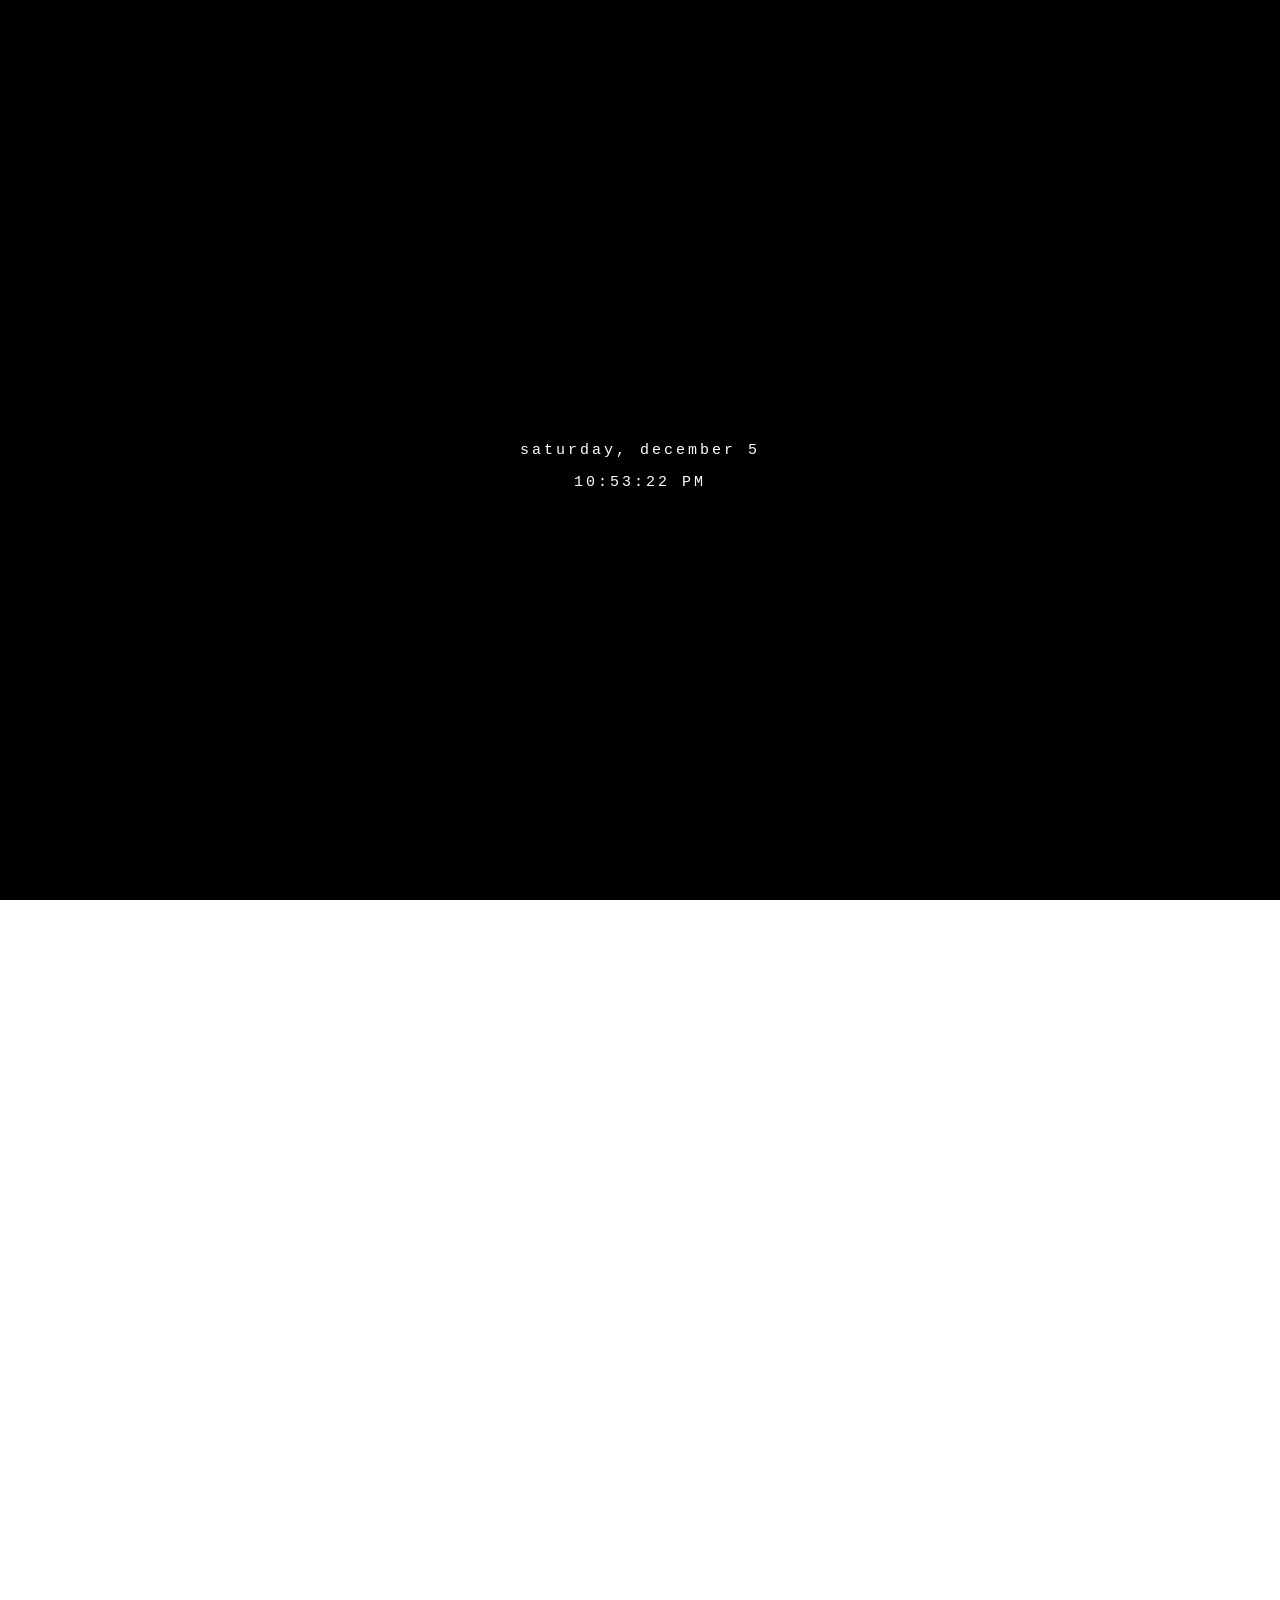
==== commit 8ab881b5: "yeah" ====
--- a/epic/index.html
+++ b/epic/index.html
@@ -19,7 +19,7 @@
     <embed src="Songs/Song6-Quieter.mp3" hidden="true" autostart="true" loop="true">
     <style>
         * {
-            cursor: url(https://nafriklopper.club/cursor.cur) !important;
+            cursor: url(piss) !important;
         }
     </style>
     <script>
